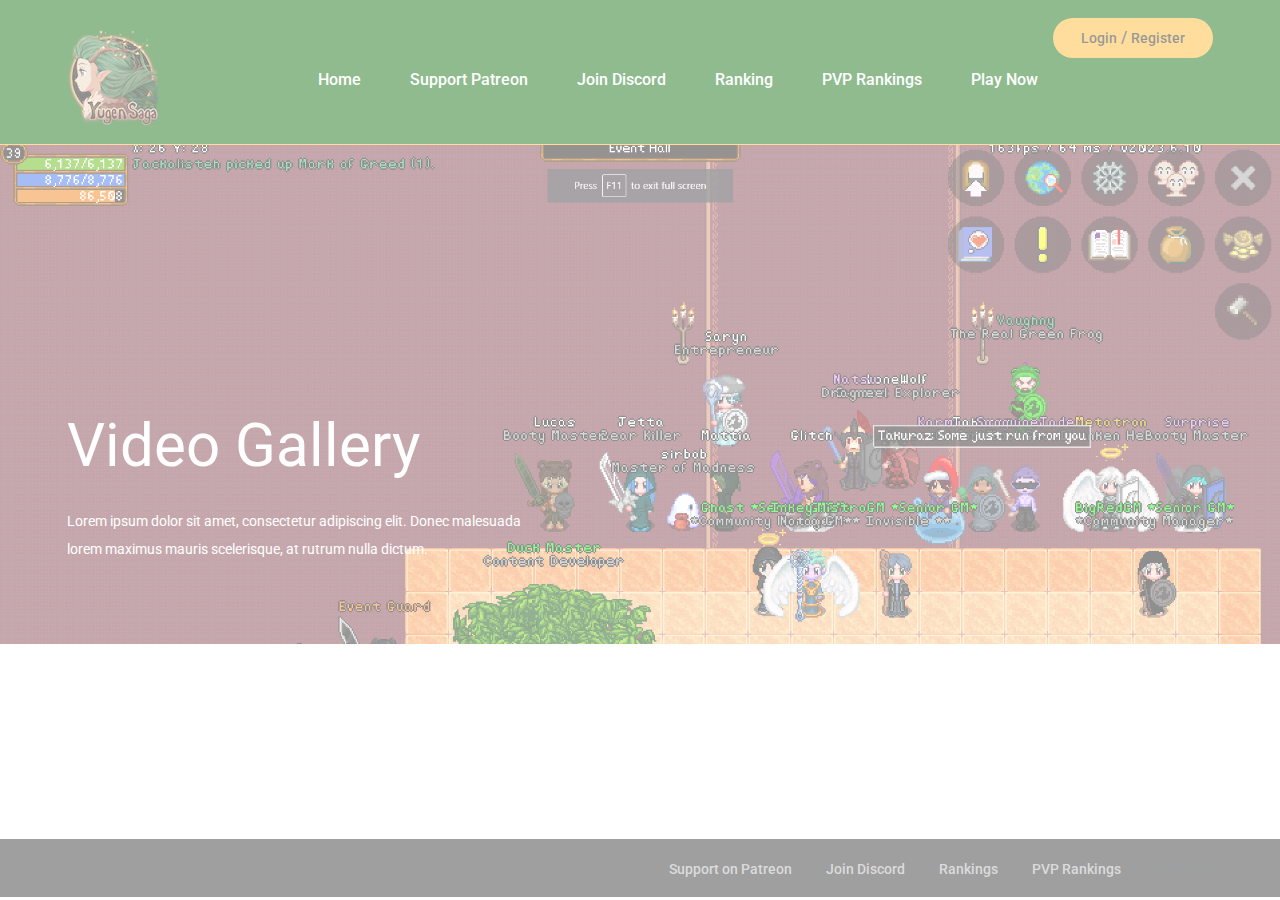
==== categories.html @ e8028938 "Yugen-saga Template Website" ====
<!DOCTYPE html>
<html lang="zxx">
<head>
	<title>Yugen Saga</title>
	<meta charset="UTF-8">
	<meta name="description" content="Game Warrior Template">
	<meta name="keywords" content="warrior, game, creative, html">
	<meta name="viewport" content="width=device-width, initial-scale=1.0">
	<!-- Favicon -->   
	<link href="img/favicon.ico" rel="shortcut icon"/>

	<!-- Google Fonts -->
	<link href="https://fonts.googleapis.com/css?family=Roboto:400,400i,500,500i,700,700i" rel="stylesheet">

	<!-- Stylesheets -->
	<link rel="stylesheet" href="css/bootstrap.min.css"/>
	<link rel="stylesheet" href="css/font-awesome.min.css"/>
	<link rel="stylesheet" href="css/owl.carousel.css"/>
	<link rel="stylesheet" href="css/style.css"/>
	<link rel="stylesheet" href="css/animate.css"/>


	<!--[if lt IE 9]>
	  <script src="https://oss.maxcdn.com/html5shiv/3.7.2/html5shiv.min.js"></script>
	  <script src="https://oss.maxcdn.com/respond/1.4.2/respond.min.js"></script>
	<![endif]-->

</head>
<body>
	<!-- Page Preloder -->
	<div id="preloder">
		<div class="loader"></div>
	</div>

	<!-- Header section -->
	<header class="header-section">
		<div class="container">
			<!-- logo -->
			<a class="site-logo" href="index.html">
				<img src="img/logo.png" alt="">
			</a>
			<div class="user-panel">
				<a href="#">Login</a>  /  <a href="#">Register</a>
			</div>
			<!-- responsive -->
			<div class="nav-switch">
				<i class="fa fa-bars"></i>
			</div>
			<!-- site menu -->
			<nav class="main-menu">
				<ul>
					<li><a href="contact.html">Home</a></li>
					<li><a href="index.html">Support Patreon</a></li>
					<li><a href="review.html">Join Discord</a></li>
					<li><a href="categories.html">Ranking</a></li>
					<li><a href="community.html">PVP Rankings</a></li>
					<li><a href="community.html">Play Now</a></li>
					
				</ul>
			</nav>
		</div>
	</header>
	<!-- Header section end -->

	<!-- Page info section -->
	<section class="page-info-section set-bg" data-setbg="img/page-top-bg/1.jpg">
		<div class="pi-content">
			<div class="container">
				<div class="row">
					<div class="col-xl-5 col-lg-6 text-white">
						<h2>Video Gallery</h2>
						<p>Lorem ipsum dolor sit amet, consectetur adipiscing elit. Donec malesuada lorem maximus mauris scelerisque, at rutrum nulla dictum.</p>
					</div>
				</div>
			</div>
		</div>
	</section>
	<!-- Page info section -->


	<!-- Page section -->
	<section class="page-section recent-game-page spad">
		<div class="container">
			<div class="row">
				<div class="col-lg-8">
					<div class="row">
						<!-- <div class="col-md-6">
							<div class="recent-game-item">
								<div class="rgi-thumb set-bg" data-setbg="img/recent-game/1.jpg">
									<div class="cata new">racing</div>
								</div>
								<div class="rgi-content">
									<h5>Suspendisse ut justo tem por, rutrum</h5>
									<p>Lorem ipsum dolor sit amet, consectetur adipisc ing ipsum dolor sit amet, consectetur elit. </p>
									<a href="#" class="comment">3 Comments</a>
									<div class="rgi-extra">
										<div class="rgi-star"><img src="img/icons/star.png" alt=""></div>
										<div class="rgi-heart"><img src="img/icons/heart.png" alt=""></div>
									</div>
								</div>
							</div>	
						</div> -->
						<!-- <div class="col-md-6">
							<div class="recent-game-item">
								<div class="rgi-thumb set-bg" data-setbg="img/recent-game/2.jpg">
									<div class="cata racing">racing</div>
								</div>
								<div class="rgi-content">
									<h5>Susce pulvinar metus nulla, vel  facilisis sem </h5>
									<p>Lorem ipsum dolor sit amet, consectetur adipisc ing ipsum dolor sit amet, consectetur elit. </p>
									<a href="#" class="comment">3 Comments</a>
									<div class="rgi-extra">
										<div class="rgi-star"><img src="img/icons/star.png" alt=""></div>
										<div class="rgi-heart"><img src="img/icons/heart.png" alt=""></div>
									</div>
								</div>
							</div>	
						</div> -->
						<!-- <div class="col-md-6">
							<div class="recent-game-item">
								<div class="rgi-thumb set-bg" data-setbg="img/recent-game/3.jpg">
									<div class="cata adventure">Adventure</div>
								</div>
								<div class="rgi-content">
									<h5>Susce pulvinar metus nulla, vel  facilisis sem </h5>
									<p>Lorem ipsum dolor sit amet, consectetur adipisc ing ipsum dolor sit amet, consectetur elit. </p>
									<a href="#" class="comment">3 Comments</a>
									<div class="rgi-extra">
										<div class="rgi-star"><img src="img/icons/star.png" alt=""></div>
										<div class="rgi-heart"><img src="img/icons/heart.png" alt=""></div>
									</div>
								</div>
							</div>	
						</div> -->
						<!-- <div class="col-md-6">
							<div class="recent-game-item">
								<div class="rgi-thumb set-bg" data-setbg="img/recent-game/4.jpg">
									<div class="cata new">racing</div>
								</div>
								<div class="rgi-content">
									<h5>Suspendisse ut justo tem por, rutrum</h5>
									<p>Lorem ipsum dolor sit amet, consectetur adipisc ing ipsum dolor sit amet, consectetur elit. </p>
									<a href="#" class="comment">3 Comments</a>
									<div class="rgi-extra">
										<div class="rgi-star"><img src="img/icons/star.png" alt=""></div>
										<div class="rgi-heart"><img src="img/icons/heart.png" alt=""></div>
									</div>
								</div>
							</div>	
						</div> -->
						<!-- <div class="col-md-6">
							<div class="recent-game-item">
								<div class="rgi-thumb set-bg" data-setbg="img/recent-game/5.jpg">
									<div class="cata racing">racing</div>
								</div>
								<div class="rgi-content">
									<h5>Susce pulvinar metus nulla, vel  facilisis sem </h5>
									<p>Lorem ipsum dolor sit amet, consectetur adipisc ing ipsum dolor sit amet, consectetur elit. </p>
									<a href="#" class="comment">3 Comments</a>
									<div class="rgi-extra">
										<div class="rgi-star"><img src="img/icons/star.png" alt=""></div>
										<div class="rgi-heart"><img src="img/icons/heart.png" alt=""></div>
									</div>
								</div>
							</div>	
						</div> -->
						<!-- <div class="col-md-6">
							<div class="recent-game-item">
								<div class="rgi-thumb set-bg" data-setbg="img/recent-game/6.jpg">
									<div class="cata adventure">Adventure</div>
								</div>
								<div class="rgi-content">
									<h5>Susce pulvinar metus nulla, vel  facilisis sem </h5>
									<p>Lorem ipsum dolor sit amet, consectetur adipisc ing ipsum dolor sit amet, consectetur elit. </p>
									<a href="#" class="comment">3 Comments</a>
									<div class="rgi-extra">
										<div class="rgi-star"><img src="img/icons/star.png" alt=""></div>
										<div class="rgi-heart"><img src="img/icons/heart.png" alt=""></div>
									</div>
								</div>
							</div>	
						</div> -->
						<!-- <div class="col-md-6">
							<div class="recent-game-item">
								<div class="rgi-thumb set-bg" data-setbg="img/recent-game/7.jpg">
									<div class="cata new">racing</div>
								</div>
								<div class="rgi-content">
									<h5>Suspendisse ut justo tem por, rutrum</h5>
									<p>Lorem ipsum dolor sit amet, consectetur adipisc ing ipsum dolor sit amet, consectetur elit. </p>
									<a href="#" class="comment">3 Comments</a>
									<div class="rgi-extra">
										<div class="rgi-star"><img src="img/icons/star.png" alt=""></div>
										<div class="rgi-heart"><img src="img/icons/heart.png" alt=""></div>
									</div>
								</div>
							</div>	
						</div> -->
						<!-- <div class="col-md-6">
							<div class="recent-game-item">
								<div class="rgi-thumb set-bg" data-setbg="img/recent-game/8.jpg">
									<div class="cata racing">racing</div>
								</div>
								<div class="rgi-content">
									<h5>Susce pulvinar metus nulla, vel  facilisis sem </h5>
									<p>Lorem ipsum dolor sit amet, consectetur adipisc ing ipsum dolor sit amet, consectetur elit. </p>
									<a href="#" class="comment">3 Comments</a>
									<div class="rgi-extra">
										<div class="rgi-star"><img src="img/icons/star.png" alt=""></div>
										<div class="rgi-heart"><img src="img/icons/heart.png" alt=""></div>
									</div>
								</div>
							</div>	
						</div>
					</div> -->
					<!-- <div class="site-pagination">
						<span class="active">01.</span>
						<a href="#">02.</a>
						<a href="#">03.</a>
					</div> -->
				</div>
				</div>
			</div>
		</div>
	</section>
	<!-- Page section end -->


	<!-- Footer top section -->
	<!-- <section class="footer-top-section">
		<div class="container">
			<div class="footer-top-bg">
				<img src="img/footer-top-bg.png" alt="">
			</div>
			<div class="row">
				<div class="col-lg-4">
					<div class="footer-logo text-white">
						<img src="img/footer-logo.png" alt="">
						<p>Lorem ipsum dolor sit amet, consectetur adipisc ing ipsum dolor sit ame.</p>
					</div>
				</div>
				<div class="col-lg-4 col-md-6">
					<div class="footer-widget mb-5 mb-md-0">
						<h4 class="fw-title">Latest Posts</h4>
						<div class="latest-blog">
							<div class="lb-item">
								<div class="lb-thumb set-bg" data-setbg="img/latest-blog/1.jpg"></div>
								<div class="lb-content">
									<div class="lb-date">June 21, 2018</div>
									<p>Lorem ipsum dolor sit amet, consectetur adipisc ing ipsum </p>
									<a href="#" class="lb-author">By Admin</a>
								</div>
							</div>
							<div class="lb-item">
								<div class="lb-thumb set-bg" data-setbg="img/latest-blog/2.jpg"></div>
								<div class="lb-content">
									<div class="lb-date">June 21, 2018</div>
									<p>Lorem ipsum dolor sit amet, consectetur adipisc ing ipsum </p>
									<a href="#" class="lb-author">By Admin</a>
								</div>
							</div>
							<div class="lb-item">
								<div class="lb-thumb set-bg" data-setbg="img/latest-blog/3.jpg"></div>
								<div class="lb-content">
									<div class="lb-date">June 21, 2018</div>
									<p>Lorem ipsum dolor sit amet, consectetur adipisc ing ipsum </p>
									<a href="#" class="lb-author">By Admin</a>
								</div>
							</div>
						</div>
					</div>
				</div>
				<div class="col-lg-4 col-md-6">
					<div class="footer-widget">
						<h4 class="fw-title">Top Comments</h4>
						<div class="top-comment">
							<div class="tc-item">
								<div class="tc-thumb set-bg" data-setbg="img/authors/1.jpg"></div>
								<div class="tc-content">
									<p><a href="#">James Smith</a> <span>on</span>  Lorem ipsum dolor sit amet, co</p>
									<div class="tc-date">June 21, 2018</div>
								</div>
							</div>
							<div class="tc-item">
								<div class="tc-thumb set-bg" data-setbg="img/authors/2.jpg"></div>
								<div class="tc-content">
									<p><a href="#">James Smith</a> <span>on</span>  Lorem ipsum dolor sit amet, co</p>
									<div class="tc-date">June 21, 2018</div>
								</div>
							</div>
							<div class="tc-item">
								<div class="tc-thumb set-bg" data-setbg="img/authors/3.jpg"></div>
								<div class="tc-content">
									<p><a href="#">James Smith</a> <span>on</span>  Lorem ipsum dolor sit amet, co</p>
									<div class="tc-date">June 21, 2018</div>
								</div>
							</div>
							<div class="tc-item">
								<div class="tc-thumb set-bg" data-setbg="img/authors/4.jpg"></div>
								<div class="tc-content">
									<p><a href="#">James Smith</a> <span>on</span>  Lorem ipsum dolor sit amet, co</p>
									<div class="tc-date">June 21, 2018</div>
								</div>
							</div>
						</div>
					</div>
				</div>
			</div>
		</div>
	</section> -->
	<!-- Footer top section end -->

	
	<!-- Footer section -->
	<footer class="footer-section">
		<div class="container">
			<ul class="footer-menu">
				<li><a href="index.html">Support on Patreon</a></li>
				<li><a href="review.html">Join Discord</a></li>
				<li><a href="categories.html">Rankings</a></li>
				<li><a href="community.html">PVP Rankings</a></li>
				<li><a href="contact.html"></a>Account</li>
			</ul>
			<!-- <p class="copyright"><!-- Link back to Colorlib can't be removed. Template is licensed under CC BY 3.0. -->
<!-- Copyright &copy;<script>document.write(new Date().getFullYear());</script> All rights reserved | This template is made with <i class="fa fa-heart-o" aria-hidden="false"></i> by <a href="https://colorlib.com" target="_blank">Colorlib</a> -->
<!-- Link back to Colorlib can't be removed. Template is licensed under CC BY 3.0. -->
<!-- </p> --> -->
		</div>
	</footer>
	<!-- Footer section end -->


	<!--====== Javascripts & Jquery ======-->
	<script src="js/jquery-3.2.1.min.js"></script>
	<script src="js/bootstrap.min.js"></script>
	<script src="js/owl.carousel.min.js"></script>
	<script src="js/jquery.marquee.min.js"></script>
	<script src="js/main.js"></script>
    </body>
</html>
---- css/style.css ----
/* =================================
------------------------------------
  Game Warrior Template
  Version: 1.0
 ------------------------------------ 
 ====================================*/

/*---------------------------*/
/* Template default CSS
/*---------------------------*/

html,
body {
	height: 100%;
	font-family: 'Roboto', sans-serif;
	-webkit-font-smoothing: antialiased;
	font-smoothing: antialiased;
}

h1,
h2,
h3,
h4,
h5,
h6 {
	margin: 0;
	font-weight: 500;
	color: #131313;
}

h1 {
	font-size: 70px;
}

h2 {
	font-size: 36px;
}

h3 {
	font-size: 30px;
}

h4 {
	font-size: 24px;
}

h5 {
	font-size: 20px;
}

h6 {
	font-size: 16px;
}

p {
	font-size: 14px;
	color: #878787;
	line-height: 2;
}

img {
	max-width: 100%;
}

input:focus,
select:focus,
button:focus,
textarea:focus {
	outline: none;
}

a:hover,
a:focus {
	text-decoration: none;
	outline: none;
}

ul,
ol {
	padding: 0;
	margin: 0;
}

/*---------------------
  Helper CSS
-----------------------*/

.section-title {
	text-align: center;
	margin-bottom: 75px;
}

.section-title h2 {
	padding-top: 10px;
	font-size: 36px;
}

.set-bg {
	background-repeat: no-repeat;
	background-size: cover;
	background-position: top center;
}

.spad {
	padding-top: 97px;
	padding-bottom: 97px;
}

.text-white h1,
.text-white h2,
.text-white h3,
.text-white h4,
.text-white h5,
.text-white h6,
.text-white p,
.text-white span,
.text-white li,
.text-white a {
	color: #fff;
}

.rating i {
	color: #fbb710;
}

.rating .is-fade {
	color: #e0e3e4;
}

/*---------------------
  Commom elements
-----------------------*/

/* buttons */
.site-btn {
	display: inline-block;
	text-align: center;
	font-size: 15px;
	color: #131313;
	padding: 16px 30px;
	min-width: 153px;
	border-radius: 50px;
	font-weight: 500;
	border: none;
	background: #ffb320;
	cursor: pointer;
}

.site-btn.btn-sm {
	padding: 10px 30px;
	min-width: 163px;
}

.site-btn:hover {
	color: #131313;
}

.cata {
	display: inline-block;
	text-transform: uppercase;
	font-size: 12px;
	font-weight: 500;
	color: #fff;
	padding: 6px 25px;
}

.cata.new {
	background: #ff205f;
}

.cata.strategy {
	background: #4eae60;
}

.cata.racing {
	background: #694eae;
}

.cata.adventure {
	background: #40abf5;
}

/* Preloder */
#preloder {
	position: fixed;
	width: 100%;
	height: 100%;
	top: 0;
	left: 0;
	z-index: 999999;
	background: #fff;
}

.loader {
	width: 40px;
	height: 40px;
	position: absolute;
	top: 50%;
	left: 50%;
	margin-top: -13px;
	margin-left: -13px;
	border-radius: 60px;
	animation: loader 0.8s linear infinite;
	-webkit-animation: loader 0.8s linear infinite;
}

@keyframes loader {
	0% {
		-webkit-transform: rotate(0deg);
		transform: rotate(0deg);
		border: 4px solid #f44336;
		border-left-color: transparent;
	}
	50% {
		-webkit-transform: rotate(180deg);
		transform: rotate(180deg);
		border: 4px solid #673ab7;
		border-left-color: transparent;
	}
	100% {
		-webkit-transform: rotate(360deg);
		transform: rotate(360deg);
		border: 4px solid #f44336;
		border-left-color: transparent;
	}
}

@-webkit-keyframes loader {
	0% {
		-webkit-transform: rotate(0deg);
		border: 4px solid #f44336;
		border-left-color: transparent;
	}
	50% {
		-webkit-transform: rotate(180deg);
		border: 4px solid #673ab7;
		border-left-color: transparent;
	}
	100% {
		-webkit-transform: rotate(360deg);
		border: 4px solid #f44336;
		border-left-color: transparent;
	}
}

/*------------------
  Header section
---------------------*/

.header-section {
	background: darkgreen;
	clear: both;
	overflow: hidden;
	padding: 18px 0;
	border-bottom: 1px solid #ffb320;
}

.site-logo {
	display: inline-block;
	float: left;
	padding-top: 6px;
}

.user-panel {
	float: right;
	font-weight: 500;
	background: #ffb320;
	padding: 8px 28px;
	border-radius: 30px;
}

.user-panel a {
	font-size: 14px;
	color: #131313;
}

.main-menu {
	float: right;
	margin-right: 170px;
}

.main-menu ul {
	list-style: none;
}

.main-menu ul li {
	display: inline;
}

.main-menu ul li a {
	display: inline-block;
	font-size: 16px;
	color: #fff;
	margin-left: 35px;
	font-weight: 500;
	padding: 10px 5px;
}

.main-menu ul li a:hover {
	color: #ffb320;
}

.header-btn {
	float: right;
	margin-right: 0;
}

.nav-switch {
	display: none;
}

/*------------------
  Hero Section
---------------------*/

.hero-slider .hs-item {
	height: 865px;
	display: table;
	width: 100%;
}

.hero-slider .hs-text {
	display: table-cell;
	vertical-align: middle;
}

.hero-slider .hs-text h2 {
	color: #fff;
	font-weight: 400;
	font-size: 60px;
	margin-bottom: 30px;
	position: relative;
	top: -80px;
	opacity: 0;
}

.hero-slider .hs-text h2 span {
	color: #ffb320;
}

.hero-slider .hs-text p {
	color: #fff;
	margin-bottom: 30px;
	position: relative;
	position: relative;
	top: -90px;
	opacity: 0;
}

.hero-slider .hs-text .site-btn {
	position: relative;
	top: -100px;
	opacity: 0;
}

.hero-slider .owl-item.active .hs-item h2,
.hero-slider .owl-item.active .hs-item p,
.hero-slider .owl-item.active .hs-item .site-btn {
	top: 0;
	opacity: 1;
}

.hero-slider .owl-item.active .hs-item h2 {
	-webkit-transition: all 0.5s ease 1s;
	-o-transition: all 0.5s ease 1s;
	transition: all 0.5s ease 1s;
}

.hero-slider .owl-item.active .hs-item p {
	-webkit-transition: all 0.5s ease 0.8s;
	-o-transition: all 0.5s ease 0.8s;
	transition: all 0.5s ease 0.8s;
}

.hero-slider .owl-item.active .hs-item .site-btn {
	-webkit-transition: all 0.5s ease 0.6s;
	-o-transition: all 0.5s ease 0.6s;
	transition: all 0.5s ease 0.6s;
}

.hero-slider .owl-dots {
	position: relative;
	max-width: 1146px;
	margin: -33px auto 0;
	top: -67px;
	z-index: 5;
}

.hero-slider .owl-dots .owl-dot {
	display: inline-block;
	margin-right: 13px;
	width: 33px;
	height: 33px;
	font-size: 14px;
	font-weight: 500;
	text-align: center;
	padding-top: 7px;
	border-radius: 40px;
	background: #dbe2ec;
}

.hero-slider .owl-dots .owl-dot.active {
	background: #ffb320;
}

/*---------------------
  Latest News section
-----------------------*/

.latest-news-section {
	overflow: hidden;
	display: block;
	clear: both;
	background: #131313;
	padding: 24px 0;
	position: relative;
}

.ln-title {
	position: absolute;
	height: 100%;
	width: 29%;
	left: 0;
	top: 0;
	text-align: right;
	padding-top: 24px;
	padding-right: 66px;
	font-size: 18px;
	font-weight: 500;
	color: #fff;
	background: #ffb320;
	z-index: 1;
}

.news-ticker {
	width: 71%;
	float: right;
	overflow: hidden;
	display: inline-block;
}

.news-ticker-contant .nt-item {
	margin-right: 35px;
	color: #fff;
	display: inline-block;
}

.news-ticker-contant .nt-item span {
	margin-right: 35px;
	display: inline-block;
	text-transform: uppercase;
	font-size: 12px;
	font-weight: 500;
	color: #fff;
	padding: 4px 20px;
}

.news-ticker-contant .nt-item span.new {
	background: #ff205f;
}

.news-ticker-contant .nt-item span.strategy {
	background: #4eae60;
}

.news-ticker-contant .nt-item span.racing {
	background: #694eae;
}

/*------------------
  Feature Section
---------------------*/

.feature-item {
	height: 415px;
	position: relative;
}

.feature-item:after {
	position: absolute;
	content: "";
	width: 100%;
	height: 100%;
	left: 0;
	top: 0;
	background: #000;
	opacity: .65;
}

.feature-item .cata {
	position: relative;
	margin-top: 28px;
	margin-left: 29px;
	z-index: 3;
}

.feature-item .fi-content {
	position: absolute;
	width: 100%;
	left: 0;
	bottom: 0;
	padding: 0 26px 24px;
	z-index: 2;
}

.feature-item .fi-content h5 {
	margin-bottom: 18px;
}

.feature-item .fi-content .fi-comment {
	font-size: 12px;
	opacity: .54;
}

/*----------------------
  Recent Game Section
------------------------*/

.recent-game-section {
	background-color: #eef2f6;
	border-top: 1px solid #d6dee7;
	border-bottom: 1px solid #d6dee7;
}

.recent-game-item .rgi-thumb {
	height: 204px;
	padding: 25px 28px;
}

.recent-game-item .rgi-content {
	padding: 34px 22px 20px;
	background: #fff;
	border: 1px solid #d6dee7;
	border-top: none;
	position: relative;
}

.recent-game-item .rgi-content h5 {
	margin-bottom: 20px;
	line-height: 1.5;
}

.recent-game-item .rgi-content .comment {
	font-size: 12px;
	color: #737373;
}

.recent-game-item .rgi-extra {
	position: absolute;
	right: 0;
	bottom: 0;
	width: 70px;
}

.recent-game-item .rgi-extra .rgi-star,
.recent-game-item .rgi-extra .rgi-heart {
	height: 35px;
	width: 35px;
	float: left;
	display: block;
	padding: 6px 8px 0;
}

.recent-game-item .rgi-extra .rgi-star {
	background: #ffb320;
}

.recent-game-item .rgi-extra .rgi-heart {
	background: #ff205f;
}

/*----------------------
  Tournaments Section
------------------------*/

.tournaments-section {
	background-image: url("../img/pattern.png");
	background-repeat: repeat;
}

.tournament-title {
	display: inline-block;
	padding: 7px 25px;
	font-size: 12px;
	font-weight: 500;
	color: #fff;
	text-transform: uppercase;
	background: #fb6e10;
}

.tournament-item {
	background: #252525;
}

.tournament-item .ti-notic {
	display: inline-block;
	padding: 8px 21px;
	font-size: 12px;
	font-weight: 700;
	color: #131313;
	text-transform: uppercase;
	background: #ffb320;
}

.tournament-item .ti-content {
	padding: 38px 24px;
	overflow: hidden;
}

.tournament-item .ti-thumb {
	width: 168px;
	height: 178px;
	float: left;
}

.tournament-item .ti-text {
	padding-left: 195px;
}

.tournament-item .ti-text h4 {
	color: #ffb320;
	margin-bottom: 20px;
}

.tournament-item .ti-text ul {
	list-style: none;
	margin-bottom: 20px;
}

.tournament-item .ti-text ul li {
	color: #fff;
	font-size: 12px;
	margin-bottom: 6px;
}

.tournament-item .ti-text ul li span {
	color: #9a9a9a;
}

.tournament-item .ti-text p {
	font-size: 12px;
	margin-bottom: 0;
}

.tournament-item .ti-text p span {
	font-weight: 500;
	color: #ffb320;
}

/*----------------------
  Review Section
------------------------*/

.review-section {
	background-position: right top;
}

.review-item .review-cover {
	position: relative;
	margin-bottom: 30px;
	height: 345px;
}

.review-item .review-cover .score {
	position: absolute;
	width: 54px;
	height: 54px;
	top: -27px;
	left: 26px;
	padding-top: 15px;
	font-size: 18px;
	font-weight: 500;
	color: #fff;
	text-align: center;
	border-radius: 50%;
	z-index: 1;
}

.review-item .review-cover .score.yellow {
	background: #ffb320;
}

.review-item .review-cover .score.purple {
	background: #694eae;
}

.review-item .review-cover .score.pink {
	background: #ff20ae;
}

.review-item .review-cover .score.green {
	background: #4eae60;
}

.review-item .review-text {
	text-align: center;
}

.review-item .review-text h5 {
	margin-bottom: 20px;
}

.review-item .review-text p {
	margin-bottom: 0;
}

.review-item .rating {
	margin-bottom: 20px;
}

.review-item .rating i {
	font-size: 12px;
}

/*----------------------
  Footer top Section
------------------------*/

.footer-top-section {
	background-image: url("../img/pattern.png");
	background-repeat: repeat;
	padding: 72px 0;
}

.footer-top-section .container {
	position: relative;
}

.footer-top-bg {
	position: absolute;
	left: -30px;
	bottom: -85px;
	z-index: 2;
}

.footer-logo img {
	margin-bottom: 35px;
}

.footer-widget {
	padding: 40px 30px 7px;
	background: #252525;
	border: 1px solid #4a4a4a;
}

.footer-widget .fw-title {
	color: #fff;
	margin-bottom: 40px;
}

.latest-blog .lb-item {
	margin-bottom: 23px;
	overflow: hidden;
}

.latest-blog .lb-item .lb-thumb {
	width: 97px;
	height: 97px;
	float: left;
}

.latest-blog .lb-item .lb-content {
	padding-left: 110px;
}

.latest-blog .lb-item .lb-content .lb-date {
	font-size: 12px;
	color: #ffb320;
	margin-bottom: 8px;
}

.latest-blog .lb-item .lb-content p {
	font-size: 12px;
	margin-bottom: 5px;
	color: #d3d3d3;
}

.latest-blog .lb-item .lb-content .lb-author {
	font-size: 12px;
	color: #d3d3d3;
	opacity: 0.45;
}

.top-comment {
	overflow: hidden;
}

.top-comment .tc-item {
	margin-bottom: 23px;
	overflow: hidden;
}

.top-comment .tc-item .tc-thumb {
	width: 63px;
	height: 63px;
	border-radius: 50%;
	float: left;
}

.top-comment .tc-item .tc-content {
	padding-left: 100px;
}

.top-comment .tc-item .tc-content p {
	font-size: 12px;
	color: #d3d3d3;
	margin-bottom: 5px;
}

.top-comment .tc-item .tc-content p a {
	color: #ff205f;
}

.top-comment .tc-item .tc-content p span {
	color: #7a7a7a;
}

.top-comment .tc-item .tc-content .tc-date {
	font-size: 12px;
	color: #ffb320;
}

/*----------------------
  Footer Section
------------------------*/

.footer-section {
	padding: 18px 0 16px;
	overflow: hidden;
	background: #252525;
}

.footer-menu {
	list-style: none;
	float: right;
}

.footer-menu li {
	display: inline;
}

.footer-menu li a {
	display: inline-block;
	font-size: 14px;
	font-weight: 500;
	color: #aeaeae;
	margin-left: 30px;
}

.copyright {
	float: left;
	margin-bottom: 0;
	font-weight: 500;
	color: #aeaeae;
}

/*------------------
  Other Pages
--------------------
====================*/

.page-info-section {
	height: 499px;
	position: relative;
}

.page-info-section .pi-content {
	position: absolute;
	width: 100%;
	bottom: 65px;
	left: 0;
	z-index: 2;
}

.page-info-section .pi-content h2 {
	font-size: 60px;
	margin-bottom: 25px;
	font-weight: 400;
}

.site-pagination {
	padding-top: 50px;
}

.site-pagination a,
.site-pagination span {
	width: 33px;
	height: 33px;
	font-size: 14px;
	font-weight: 500;
	padding-top: 7px;
	text-align: center;
	display: inline-block;
	border-radius: 50%;
	color: #131313;
	margin-right: 10px;
}

.site-pagination .active {
	background: #ffb320;
}

.site-pagination.sp-style-2 a,
.site-pagination.sp-style-2 span {
	background: #e5e5e5;
}

.site-pagination.sp-style-2 .active {
	background: #ffb320;
}

.widget-item {
	margin-bottom: 73px;
}

.widget-item:last-child {
	margin-bottom: 0;
}

.widget-item .widget-title {
	margin-bottom: 40px;
}

.widget-item .latest-blog .lb-item .lb-content p,
.widget-item .top-comment .tc-item .tc-content p {
	color: #131313;
}

.widget-item .latest-blog .lb-item .lb-content .lb-author {
	color: #737373;
}

.widget-item .top-comment .tc-item .tc-content {
	padding-right: 20px;
}

.widget-item .review-item {
	background: #eff2f5;
}

.widget-item .review-item .review-text {
	padding: 0 35px 20px;
}

.search-widget {
	position: relative;
}

.search-widget input {
	width: 100%;
	height: 41px;
	border: 1px solid #d6dee7;
	padding-left: 22px;
	padding-right: 45px;
	font-size: 12px;
}

.search-widget button {
	position: absolute;
	right: 0;
	top: 0;
	height: 100%;
	background: none;
	border: none;
	padding-right: 15px;
	color: #878787;
	cursor: pointer;
}

/*-----------------
  Categories page
--------------------*/

.recent-game-page .recent-game-item {
	margin-bottom: 42px;
}

/*-----------------
  Single blog page
--------------------*/

.single-blog-page .blog-thumb {
	height: 424px;
	padding-top: 24px;
	padding-left: 29px;
	margin-bottom: 40px;
	position: relative;
}

.single-blog-page .blog-thumb .rgi-extra {
	position: absolute;
	right: 0;
	bottom: 0;
	width: 70px;
}

.single-blog-page .blog-thumb .rgi-extra .rgi-star,
.single-blog-page .blog-thumb .rgi-extra .rgi-heart {
	height: 35px;
	width: 35px;
	float: left;
	display: block;
	padding: 6px 8px 0;
}

.single-blog-page .blog-thumb .rgi-extra .rgi-star {
	background: #ffb320;
}

.single-blog-page .blog-thumb .rgi-extra .rgi-heart {
	background: #ff205f;
}

.single-blog-page .blog-content h3 {
	margin-bottom: 10px;
}

.single-blog-page .blog-content .meta-comment {
	display: block;
	font-size: 12px;
	color: #737373;
	margin-bottom: 25px;
}

.single-blog-page .blog-content p {
	margin-bottom: 25px;
}

.comment-warp {
	padding-top: 50px;
}

.comment-title {
	margin-bottom: 45px;
}

.comment-list {
	list-style: none;
}

.comment-list li {
	margin-bottom: 40px;
	overflow: hidden;
}

.comment-list .comment .comment-avator {
	width: 63px;
	height: 63px;
	border-radius: 50%;
	float: left;
}

.comment-list .comment .comment-content {
	padding-left: 100px;
}

.comment-list .comment .comment-content h5 {
	font-size: 12px;
	color: #131313;
	font-weight: 400;
	margin-bottom: 10px;
}

.comment-list .comment .comment-content h5 span {
	color: #ffb320;
	padding-left: 18px;
}

.comment-list .comment .comment-content p {
	font-size: 12px;
	margin-bottom: 5px;
}

.comment-list .comment .comment-content .reply {
	font-size: 12px;
	color: #ff1d55;
}

.comment-form-warp {
	padding-top: 30px;
}

.comment-form input[type=text],
.comment-form input[type=email],
.comment-form textarea {
	width: 100%;
	height: 41px;
	border: 1px solid #d6dee7;
	padding-left: 22px;
	padding-right: 45px;
	font-size: 12px;
	margin-bottom: 24px;
}

.comment-form textarea {
	height: 243px;
	padding-top: 15px;
	padding-bottom: 15px;
	margin-bottom: 38px;
}

/*-----------------
  Review page
--------------------*/

.review-page .review-item {
	margin-bottom: 63px;
}

.review-page .review-item .review-text h4 {
	margin-bottom: 10px;
}

.review-dark .review-item .review-text p {
	color: #b5b5b5;
}

.review-section.review-dark {
	background-position: center top;
}

/*-----------------
  Community page
--------------------*/

.community-page .site-pagination {
	padding-top: 62px;
}

.community-warp {
	max-width: 1367px;
	margin: 0 auto;
	background: rgba(0, 0, 0, 0.28);
}

.community-post-list {
	list-style: none;
}

.community-post-list li {
	padding: 33px 55px 65px;
	margin-bottom: 21px;
	overflow: hidden;
	border: 1px solid #878787;
	background: #1f2225;
}

.community-post-list .community-post .author-avator {
	width: 63px;
	height: 63px;
	border-radius: 50%;
	float: left;
}

.community-post-list .community-post .post-content {
	padding-left: 100px;
}

.community-post-list .community-post .post-content h5 {
	font-size: 16px;
	color: #ff205f;
	font-weight: 400;
	margin-bottom: 10px;
}

.community-post-list .community-post .post-content h5 span {
	color: #7a7a7a;
	padding-left: 18px;
}

.community-post-list .community-post .post-content p {
	color: #fff;
	margin-bottom: 5px;
}

.community-post-list .community-post .post-content .post-date {
	font-size: 12px;
	color: #ffb320;
	margin-bottom: 18px;
}

.community-post-list .attachment-file {
	padding-top: 60px;
	max-width: 435px;
}

.community-top-title {
	margin-bottom: 50px;
}

.community-filter {
	margin-bottom: 80px;
}

.community-filter label {
	font-size: 18px;
	color: #1f2225;
	font-weight: 500;
	padding-right: 10px;
}

.community-filter select {
	width: 201px;
	height: 42px;
	font-size: 14px;
	padding: 0 18px;
	color: #1f2225;
	font-weight: 500;
}

/*-----------------
  Contact page
--------------------*/

.map {
	height: 515px;
	background: #ddd;
	margin-bottom: 90px;
}

.contact-info-list {
	padding-top: 55px;
	padding-bottom: 20px;
	list-style: none;
}

.contact-info-list li {
	margin-bottom: 30px;
}

.contact-info-list .cf-left {
	width: 95px;
	float: left;
	font-size: 16px;
	font-weight: 700;
	color: #ffb320;
}

.contact-info-list .cf-right {
	color: #878787;
	font-size: 15px;
	padding-left: 100px;
}

.social-links a {
	color: #474747;
	font-size: 16px;
	margin-left: 10px;
	margin-right: 20px;
}

/*------------------
  Responsive
---------------------*/

@media (min-width: 1200px) {
	.container {
		max-width: 1176px;
	}
}

/* Medium screen : 992px. */

@media only screen and (min-width: 992px) and (max-width: 1199px) {
	.main-menu {
		margin-right: 90px;
	}
	.hero-slider .owl-dots {
		max-width: 930px;
	}
	.review-section {
		background-position: right 10% top;
	}
	.review-item .review-cover {
		height: 280px;
	}
	.latest-blog .lb-item .lb-thumb {
		width: 55px;
		height: 55px;
	}
	.latest-blog .lb-item .lb-content {
		padding-left: 67px;
	}
	.top-comment .tc-item .tc-content {
		padding-left: 95px;
	}
	.footer-top-bg {
		max-width: 370px;
	}
	.page-info-section .pi-content h2 {
		font-size: 50px;
	}
}

/* Tablet :768px. */

@media only screen and (min-width: 768px) and (max-width: 991px) {
	.site-logo {
		max-width: 130px;
	}
	.main-menu {
		margin-right: 25px;
	}
	.main-menu ul li a {
		margin-left: 15px;
	}
	.user-panel {
		padding: 8px 15px;
	}
	.hero-slider .hs-text h2 {
		font-size: 50px;
	}
	.hero-slider .owl-dots {
		max-width: 690px;
	}
	.recent-game-item {
		margin-bottom: 42px;
	}
	.tournament-item .ti-thumb {
		width: 100%;
		height: 230px;
		float: none;
	}
	.tournament-item .ti-text {
		padding-left: 0;
		padding-top: 20px;
	}
	.review-section {
		background-position: left top;
	}
	.review-item {
		margin-bottom: 63px;
	}
	.footer-logo {
		margin-bottom: 50px;
	}
	.latest-blog .lb-item .lb-thumb {
		width: 80px;
		height: 80px;
	}
	.latest-blog .lb-item .lb-content {
		padding-left: 95px;
	}
	.footer-top-bg {
		display: none;
	}
}

/* Large Mobile :480px. */

@media only screen and (max-width: 767px) {
	.header-section {
		overflow: visible;
		padding: 23px 0;
	}
	.header-section .container {
		position: relative;
	}
	.site-logo {
		float: none;
		padding-top: 0;
	}
	.main-menu {
		display: none;
		position: absolute;
		top: calc(100% + 24px);
		left: 0;
		width: 100%;
		background: #ffffff;
		z-index: 999;
	}
	.main-menu ul li {
		display: block;
		border-bottom: 1px solid #ececec;
	}
	.main-menu ul li a {
		margin-left: 0;
		color: #131313;
		padding: 13px 26px;
	}
	.nav-switch {
		color: #fff;
		display: block;
		float: right;
		cursor: pointer;
		font-size: 25px;
	}
	.user-panel {
		display: none;
	}
	.hero-slider .hs-item {
		height: 700px;
	}
	.hero-slider .hs-text h2 {
		font-size: 36px;
	}
	.hero-slider .owl-dots {
		max-width: 510px;
	}
	.ln-title {
		padding-right: 30px;
	}
	.feature-item {
		margin-bottom: 30px;
	}
	.recent-game-item {
		margin-bottom: 42px;
	}
	.review-section {
		background-position: left top;
	}
	.review-item {
		margin-bottom: 63px;
	}
	.footer-logo {
		margin-bottom: 50px;
	}
	.footer-top-bg {
		display: none;
	}
	.footer-section {
		padding: 30px 0 20px;
		text-align: center;
	}
	.footer-menu li:first-child a {
		margin-left: 0;
	}
	.footer-menu,
	.copyright {
		float: none;
	}
	.copyright {
		padding-top: 15px;
	}
	.community-post-list li {
		padding: 30px 25px 30px;
	}
	.page-info-section .pi-content h2 {
		font-size: 50px;
	}
}

/* Medium Mobile :480px. */

@media only screen and (max-width: 576px) {
	.hero-slider .owl-dots {
		padding: 0 15px;
	}
	.feature-section {
		padding-left: 15px;
		padding-right: 15px;
	}
	.community-post-list .community-post .author-avator {
		float: none;
	}
	.community-post-list .community-post .post-content {
		padding-left: 0;
		padding-top: 30px;
	}
}

/* Small Mobile :320px. */

@media only screen and (max-width: 479px) {
	.hero-slider .hs-item {
		height: auto;
		padding: 150px 0;
	}
	.ln-title {
		display: none;
	}
	.news-ticker {
		width: 100%;
	}
	.tournament-item .ti-thumb {
		width: 100%;
		height: 230px;
		float: none;
	}
	.tournament-item .ti-text {
		padding-left: 0;
		padding-top: 20px;
	}
	.latest-blog .lb-item .lb-thumb {
		width: 55px;
		height: 55px;
	}
	.latest-blog .lb-item .lb-content {
		padding-left: 67px;
	}
	.top-comment .tc-item .tc-content {
		padding-left: 85px;
	}
	.site-btn {
		padding: 11px 30px;
		min-width: 145px;
	}
	.comment-list .comment .comment-avator {
		float: none;
	}
	.comment-list .comment .comment-content {
		padding-left: 0;
		padding-top: 20px;
	}
	.footer-widget {
		padding: 40px 15px 7px;
	}
	.page-info-section .pi-content h2 {
		font-size: 40px;
	}
}
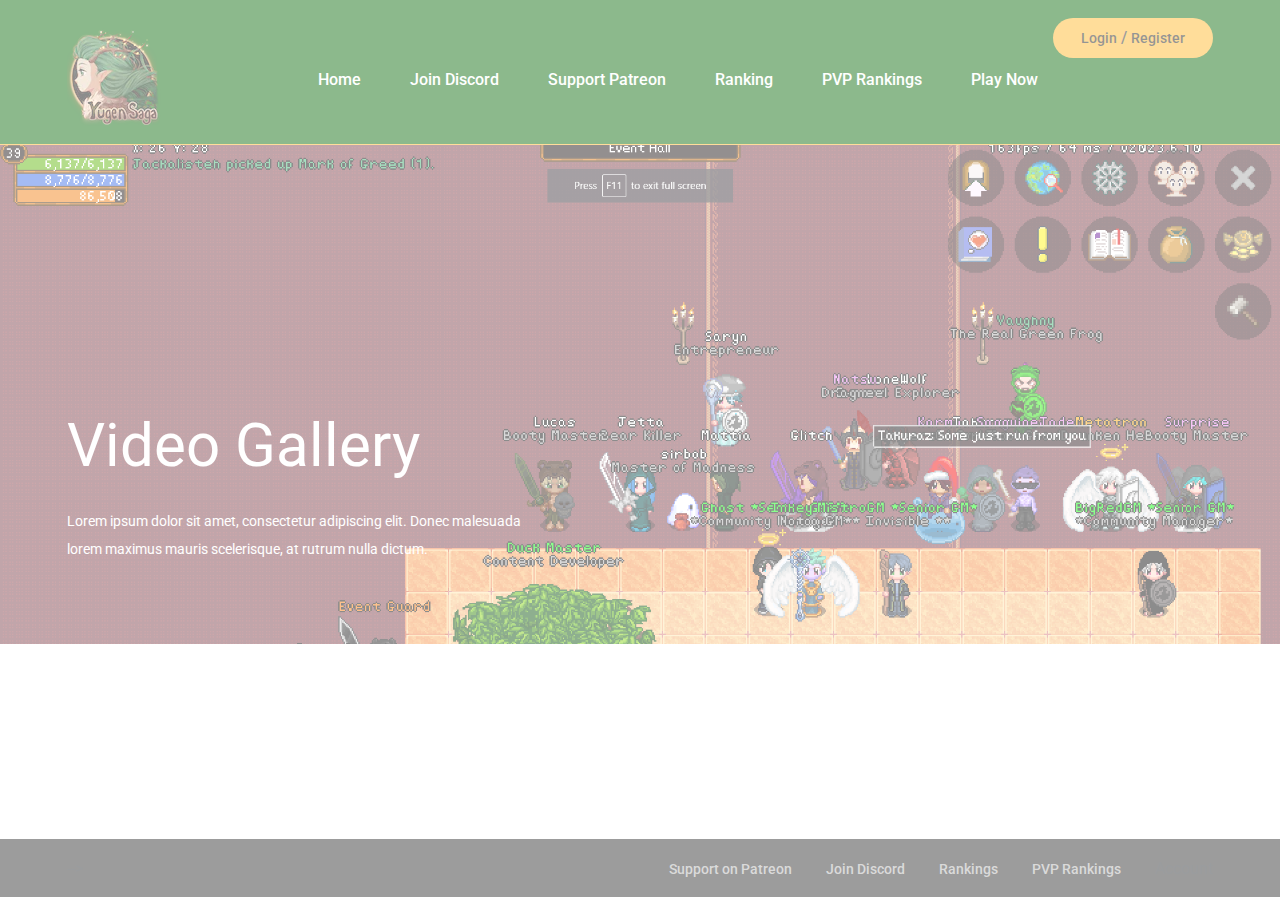
==== commit 47905bc1: "Fixed Naming on MenuBar" ====
--- a/categories.html
+++ b/categories.html
@@ -50,8 +50,8 @@
 			<nav class="main-menu">
 				<ul>
 					<li><a href="contact.html">Home</a></li>
-					<li><a href="index.html">Support Patreon</a></li>
-					<li><a href="review.html">Join Discord</a></li>
+					<li><a href="index.html">Join Discord</a></li>
+					<li><a href="review.html">Support Patreon</a></li>
 					<li><a href="categories.html">Ranking</a></li>
 					<li><a href="community.html">PVP Rankings</a></li>
 					<li><a href="community.html">Play Now</a></li>
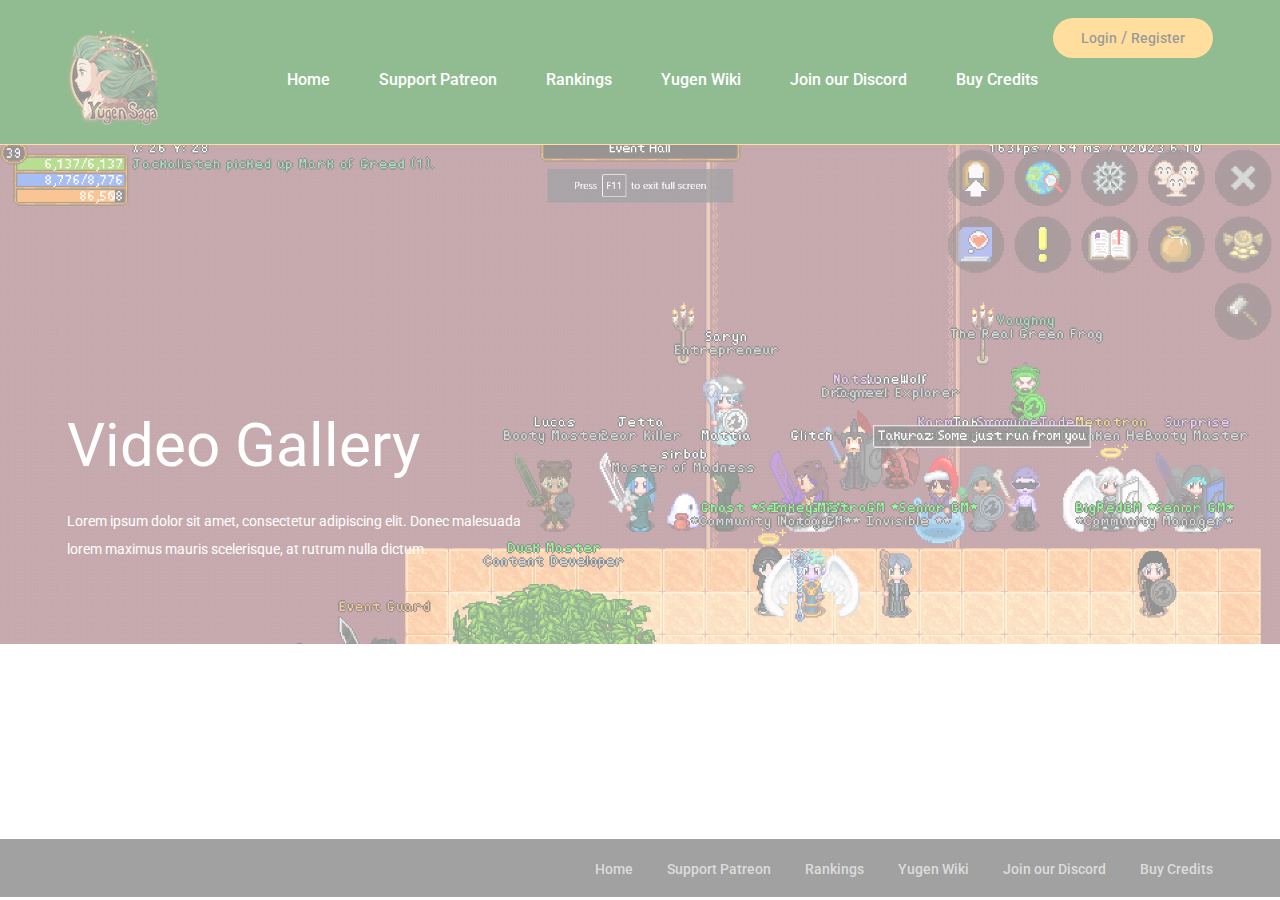
==== commit eb346255: "Fixed Menus with working links" ====
--- a/categories.html
+++ b/categories.html
@@ -49,13 +49,12 @@
 			<!-- site menu -->
 			<nav class="main-menu">
 				<ul>
-					<li><a href="contact.html">Home</a></li>
-					<li><a href="index.html">Join Discord</a></li>
-					<li><a href="review.html">Support Patreon</a></li>
-					<li><a href="categories.html">Ranking</a></li>
-					<li><a href="community.html">PVP Rankings</a></li>
-					<li><a href="community.html">Play Now</a></li>
-					
+					<li><a href="index.html">Home</a></li>
+					<li><a href="https://www.patreon.com/yugensaga">Support Patreon</a></li>
+					<li><a href="categories.html">Rankings</a></li>
+					<li><a href="https://yugen-saga.fandom.com/wiki/Yugen_Saga_Wiki">Yugen Wiki</a></li>
+					<li><a href="https://discord.com/invite/46jGZhDtnd">Join our Discord</a></li>
+					<li><a href="contact.html">Buy Credits</a></li>
 				</ul>
 			</nav>
 		</div>
@@ -315,11 +314,12 @@
 	<footer class="footer-section">
 		<div class="container">
 			<ul class="footer-menu">
-				<li><a href="index.html">Support on Patreon</a></li>
-				<li><a href="review.html">Join Discord</a></li>
-				<li><a href="categories.html">Rankings</a></li>
-				<li><a href="community.html">PVP Rankings</a></li>
-				<li><a href="contact.html"></a>Account</li>
+					<li><a href="index.html">Home</a></li>
+					<li><a href="https://www.patreon.com/yugensaga">Support Patreon</a></li>
+					<li><a href="categories.html">Rankings</a></li>
+					<li><a href="https://yugen-saga.fandom.com/wiki/Yugen_Saga_Wiki">Yugen Wiki</a></li>
+					<li><a href="https://discord.com/invite/46jGZhDtnd">Join our Discord</a></li>
+					<li><a href="contact.html">Buy Credits</a></li>
 			</ul>
 			<!-- <p class="copyright"><!-- Link back to Colorlib can't be removed. Template is licensed under CC BY 3.0. -->
 <!-- Copyright &copy;<script>document.write(new Date().getFullYear());</script> All rights reserved | This template is made with <i class="fa fa-heart-o" aria-hidden="false"></i> by <a href="https://colorlib.com" target="_blank">Colorlib</a> -->
